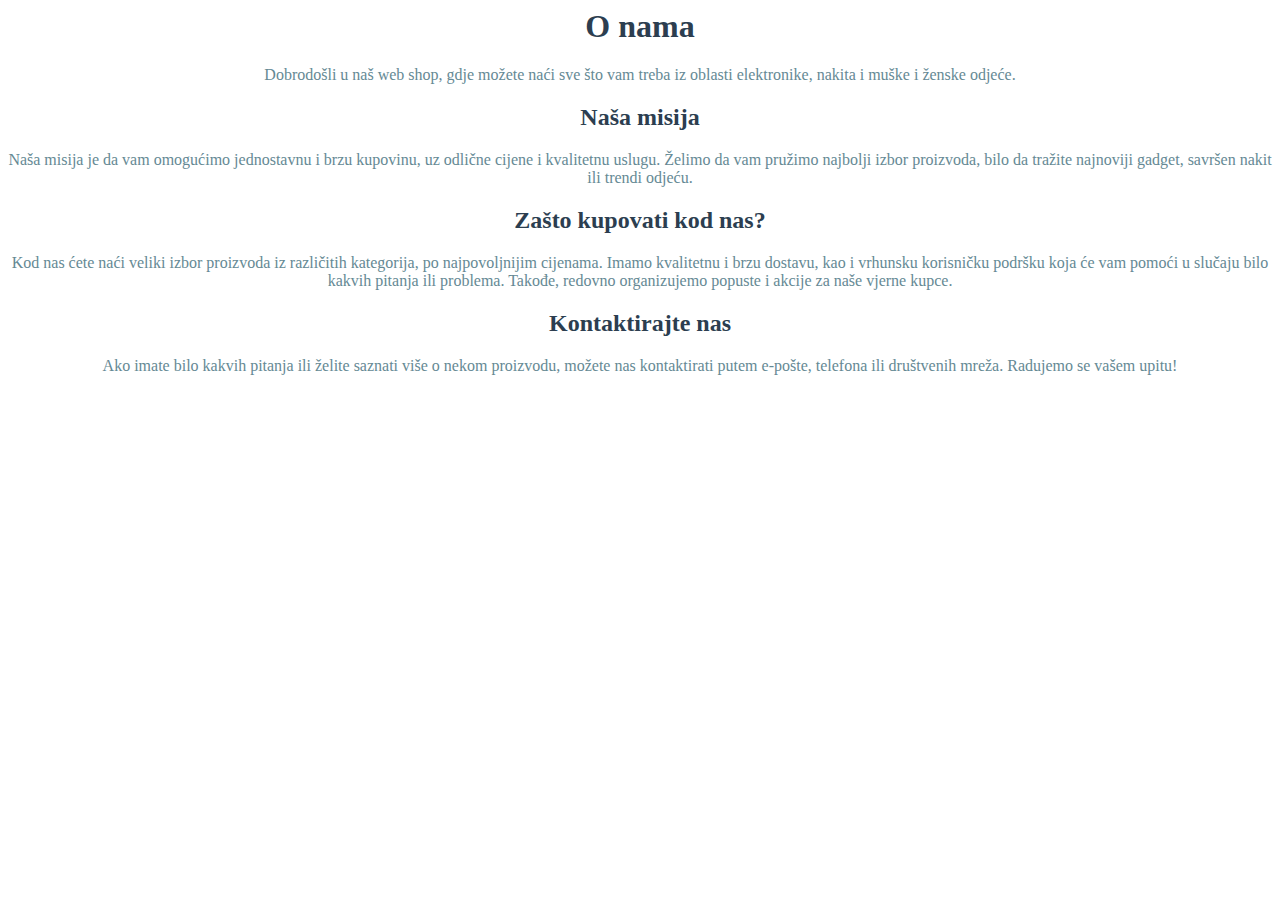
==== html/about.html @ 717951c4 "update" ====
<html lang="en">
<head>
    <meta charset="UTF-8">
    <meta http-equiv="X-UA-Compatible" content="IE=edge">
    <meta name="viewport" content="width=device-width, initial-scale=1.0">
    <title>Document</title>
    <link rel="stylesheet" href="t.css">
</head>
<body>

    <main>
		<h1>O nama</h1>
		<p>Dobrodošli u naš web shop, gdje možete naći sve što vam treba iz oblasti elektronike, nakita i muške i ženske odjeće.</p>

		<h2>Naša misija</h2>
		<p>Naša misija je da vam omogućimo jednostavnu i brzu kupovinu, uz odlične cijene i kvalitetnu uslugu. Želimo da vam pružimo najbolji izbor proizvoda, bilo da tražite najnoviji gadget, savršen nakit ili trendi odjeću.</p>

		<h2>Zašto kupovati kod nas?</h2>
		<p>Kod nas ćete naći veliki izbor proizvoda iz različitih kategorija, po najpovoljnijim cijenama. Imamo kvalitetnu i brzu dostavu, kao i vrhunsku korisničku podršku koja će vam pomoći u slučaju bilo kakvih pitanja ili problema. Takođe, redovno organizujemo popuste i akcije za naše vjerne kupce.</p>

		<h2>Kontaktirajte nas</h2>
		<p>Ako imate bilo kakvih pitanja ili želite saznati više o nekom proizvodu, možete nas kontaktirati putem e-pošte, telefona ili društvenih mreža. Radujemo se vašem upitu!</p>
	</main>

    
</body>
</html>
---- html/t.css ----
*{
    text-align: center;
}
h1,h2{
    color: #2c3e50;
}

p{
    color: #658994;
}
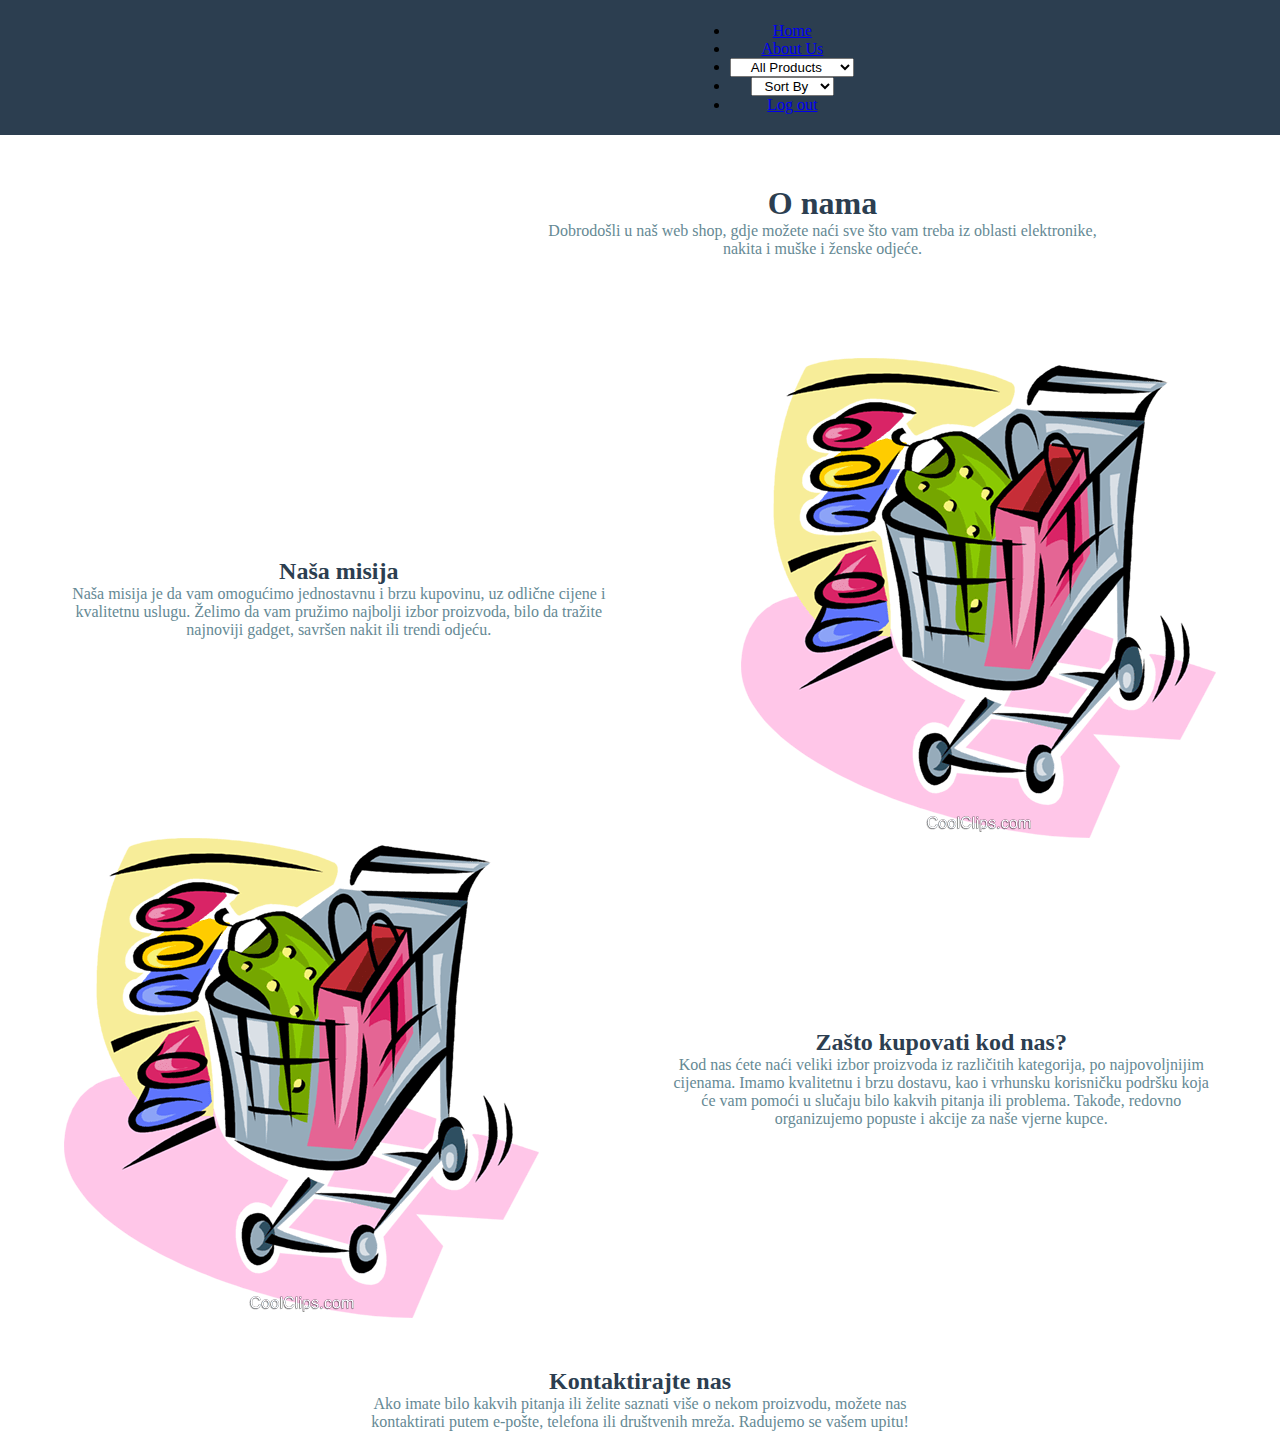
==== commit 367c2e17: "update" ====
--- a/html/about.html
+++ b/html/about.html
@@ -5,19 +5,83 @@
     <meta name="viewport" content="width=device-width, initial-scale=1.0">
     <title>Document</title>
     <link rel="stylesheet" href="t.css">
+	<link rel="stylesheet" href="https://cdnjs.cloudflare.com/ajax/libs/font-awesome/6.4.0/css/all.min.css" integrity="sha512-iecdLmaskl7CVkqkXNQ/ZH/XLlvWZOJyj7Yy7tcenmpD1ypASozpmT/E0iPtmFIB46ZmdtAc9eNBvH0H/ZpiBw==" crossorigin="anonymous" referrerpolicy="no-referrer" />
+
 </head>
+
+<header>
+    <div class="logo"><i class="fa-brands fa-shopify" id="logo"></i></div>
+    <div class="nav_home"><ul>
+        <li><a href="home.html">Home</a></li>
+        <li><a href="about.html">About Us</a></li>
+        <li>
+            <select id="category" name="category">
+              <option value="" class="all_products" onclick="getProducts()"> All Products</option>
+              <option value="category/electronics">Electronics</option>
+              <option value="category/jewelery">Jewelery</option>
+              <option value="category/men's clothing">men's clothing</option>
+              <option value="category/women's clothing">women's clothing</option>
+            </select>
+        </li>
+
+        <li>
+            <select id="category1" name="category" class="sort">
+              <option value="" class="sort_by">Sort By</option>
+              <option value="electronics">cheap</option>
+              <option value="option2">expensive</option>
+            </select>
+        </li>
+        <li><a onclick="Logout()" class="logout" href="login.html">Log out</a></li>
+
+       
+    </ul></div>
+</header>
 <body>
 
     <main>
-		<h1>O nama</h1>
-		<p>Dobrodošli u naš web shop, gdje možete naći sve što vam treba iz oblasti elektronike, nakita i muške i ženske odjeće.</p>
+		<div class="first_about">
+		    <div class="f_left_about">
+				<h1>O nama</h1>
+		        <p>Dobrodošli u naš web shop, gdje možete naći sve što vam treba iz oblasti elektronike, nakita i muške i ženske odjeće.</p>
 
-		<h2>Naša misija</h2>
-		<p>Naša misija je da vam omogućimo jednostavnu i brzu kupovinu, uz odlične cijene i kvalitetnu uslugu. Želimo da vam pružimo najbolji izbor proizvoda, bilo da tražite najnoviji gadget, savršen nakit ili trendi odjeću.</p>
+			</div>
+			<div class="f_right_about">
+				<div class="img"><i class="fa-solid fa-shop" id="img"></i></div>
+			</div>	
+		</div>
 
-		<h2>Zašto kupovati kod nas?</h2>
-		<p>Kod nas ćete naći veliki izbor proizvoda iz različitih kategorija, po najpovoljnijim cijenama. Imamo kvalitetnu i brzu dostavu, kao i vrhunsku korisničku podršku koja će vam pomoći u slučaju bilo kakvih pitanja ili problema. Takođe, redovno organizujemo popuste i akcije za naše vjerne kupce.</p>
+         
 
+		<div class="second_about">
+		    <div class="s_left_about">
+				<h2>Naša misija</h2>
+		        <p>Naša misija je da vam omogućimo jednostavnu i brzu kupovinu, uz odlične cijene i kvalitetnu uslugu. Želimo da vam pružimo najbolji izbor proizvoda, bilo da tražite najnoviji gadget, savršen nakit ili trendi odjeću.</p>
+
+			</div>
+			<div class="s_right_about">
+				<img src="../img/NicePng_cartoon-basket-png_4201753.png" alt="" srcset="">
+			</div>	
+		</div>
+
+        <div class="first_about">
+		    <div class="f_left_about">
+				
+		     <h2>Zašto kupovati kod nas?</h2>
+		    <p>Kod nas ćete naći veliki izbor proizvoda iz različitih kategorija, po najpovoljnijim cijenama. Imamo kvalitetnu i brzu dostavu, kao i vrhunsku korisničku podršku koja će vam pomoći u slučaju bilo kakvih pitanja ili problema. Takođe, redovno organizujemo popuste i akcije za naše vjerne kupce.</p>
+
+			</div>
+			<div class="f_right_about">
+				<img src="../img/NicePng_cartoon-basket-png_4201753.png" alt="" srcset="">
+			</div>	
+		</div>
+
+		
+
+
+
+
+
+		
 		<h2>Kontaktirajte nas</h2>
 		<p>Ako imate bilo kakvih pitanja ili želite saznati više o nekom proizvodu, možete nas kontaktirati putem e-pošte, telefona ili društvenih mreža. Radujemo se vašem upitu!</p>
 	</main>
--- a/html/t.css
+++ b/html/t.css
@@ -1,5 +1,7 @@
 *{
     text-align: center;
+    margin: 0;
+    padding: 0;
 }
 h1,h2{
     color: #2c3e50;
@@ -7,4 +9,92 @@
 
 p{
     color: #658994;
+}
+
+
+main{
+    display: flex;
+    justify-content: center;
+    align-items: center;
+    flex-direction: column;
+}
+.first_about{
+    width: 100%;
+    margin-bottom: 50px;
+    display: flex;
+    justify-content: space-around;
+    align-items: center;
+    flex-direction: row-reverse;
+
+}
+.f_left_about{
+    float: right;
+}
+
+.f_right_about{
+    float: left;
+}
+
+
+.second_about{
+    width: 100%;
+    margin-top: 50px;
+    display: flex;
+    justify-content: space-around;
+    align-items: center;
+   
+
+}
+
+.s_left_about{
+    float: left;
+   
+}
+
+.s_right_about{
+    float: right;
+    
+   
+
+}
+
+ p {
+    width: 550px;
+}
+
+header{
+    width: 100%;
+    height: 15vh;
+    background-color: #2c3e50;
+    display: flex;
+    justify-content: center;
+    align-items: center;
+    flex-direction: row;
+    margin-bottom: 50px;
+    
+}
+
+.nav_home{
+    display: flex;
+    flex-direction: row;
+    justify-content: space-around;
+    align-items: center;
+    width: 80%;
+}
+
+.logo{
+    float: left;
+    width: 25%;
+}
+
+#logo{
+    font-size: 50px;
+    margin-left: 25px;
+    color: #ead9e6;
+    
+}
+#img{
+    font-size: 150px;
+    color: #2c3e50;
+    
 }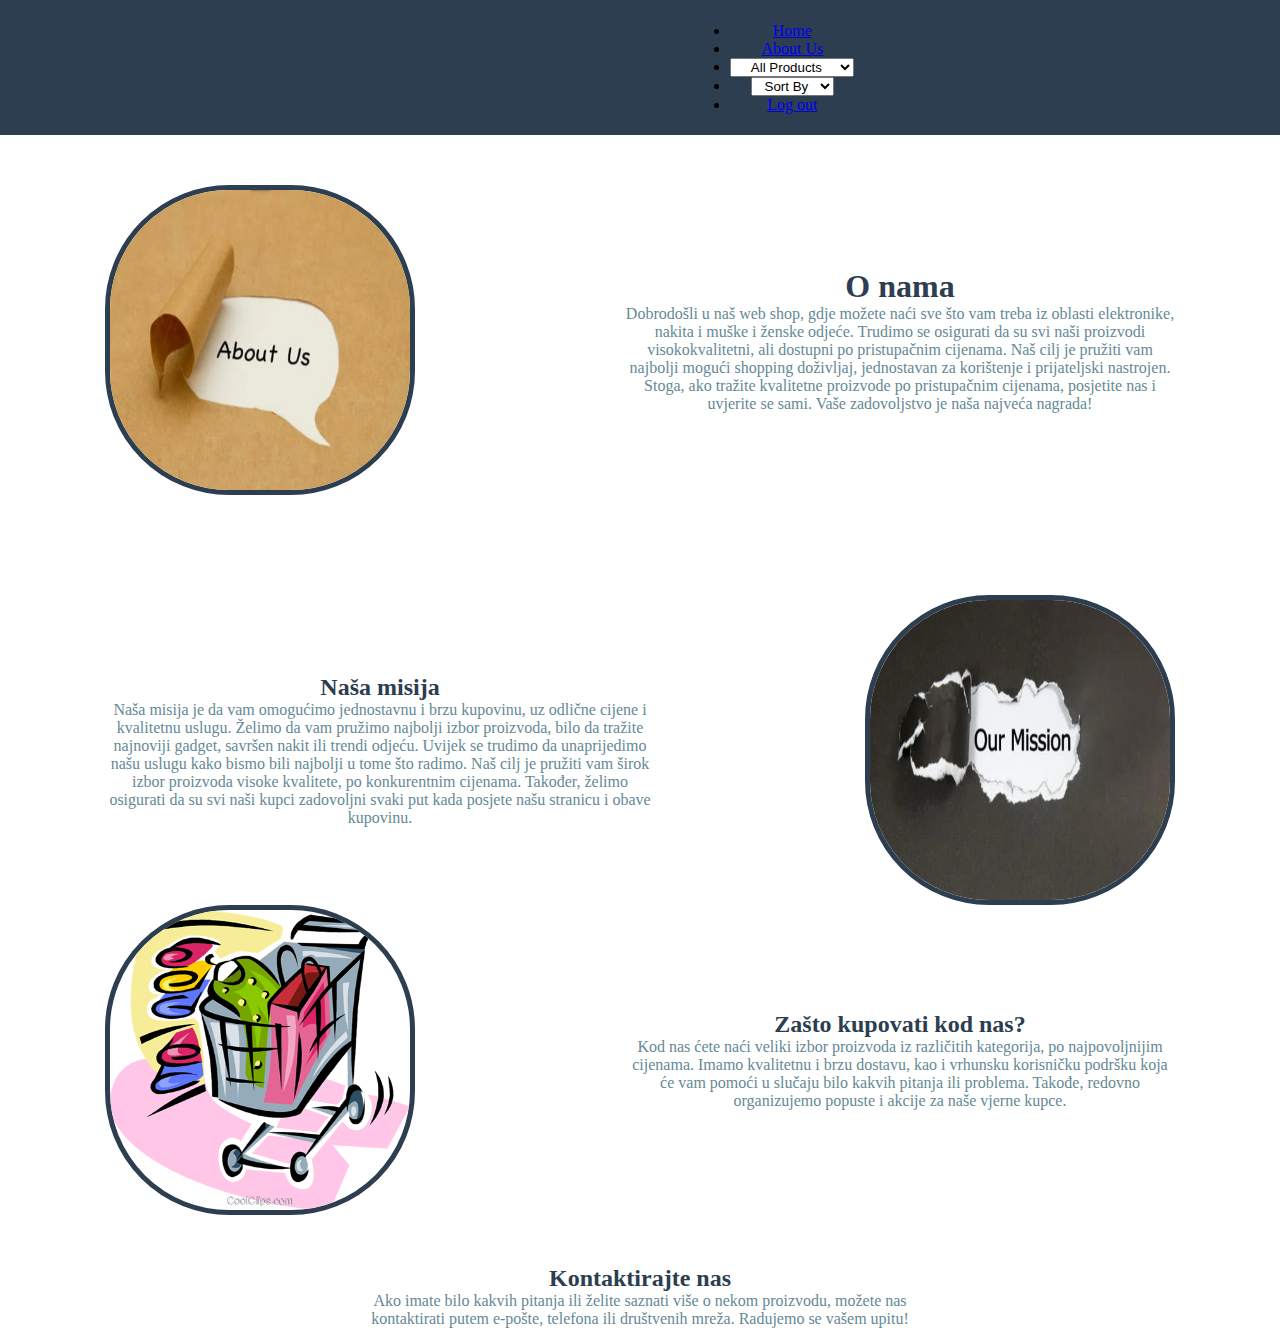
==== commit 3b3b9cb9: "update" ====
--- a/html/about.html
+++ b/html/about.html
@@ -42,11 +42,15 @@
 		<div class="first_about">
 		    <div class="f_left_about">
 				<h1>O nama</h1>
-		        <p>Dobrodošli u naš web shop, gdje možete naći sve što vam treba iz oblasti elektronike, nakita i muške i ženske odjeće.</p>
+		        <p>Dobrodošli u naš web shop, gdje možete naći sve što vam treba iz oblasti elektronike, nakita i muške i ženske odjeće.
+					Trudimo se osigurati da su svi naši proizvodi visokokvalitetni, ali dostupni po pristupačnim cijenama. Naš cilj je pružiti vam najbolji mogući shopping doživljaj, jednostavan za korištenje i prijateljski nastrojen.
+
+Stoga, ako tražite kvalitetne proizvode po pristupačnim cijenama, posjetite nas i uvjerite se sami. Vaše zadovoljstvo je naša najveća nagrada!
+				</p>
 
 			</div>
 			<div class="f_right_about">
-				<div class="img"><i class="fa-solid fa-shop" id="img"></i></div>
+				<img src="../img/Screenshot_20230419_153211_Canva.jpg" alt="" srcset="">
 			</div>	
 		</div>
 
@@ -55,11 +59,14 @@
 		<div class="second_about">
 		    <div class="s_left_about">
 				<h2>Naša misija</h2>
-		        <p>Naša misija je da vam omogućimo jednostavnu i brzu kupovinu, uz odlične cijene i kvalitetnu uslugu. Želimo da vam pružimo najbolji izbor proizvoda, bilo da tražite najnoviji gadget, savršen nakit ili trendi odjeću.</p>
+		        <p>Naša misija je da vam omogućimo jednostavnu i brzu kupovinu, uz odlične cijene i kvalitetnu uslugu. Želimo da vam pružimo najbolji izbor proizvoda, bilo da tražite najnoviji gadget, savršen nakit ili trendi odjeću.
+					Uvijek se trudimo da unaprijedimo našu uslugu kako bismo bili najbolji u tome što radimo. Naš cilj je pružiti vam širok izbor proizvoda visoke kvalitete, po konkurentnim cijenama. Također, želimo osigurati da su svi naši kupci zadovoljni svaki put kada posjete našu stranicu i obave kupovinu.
+					
+				</p>
 
 			</div>
 			<div class="s_right_about">
-				<img src="../img/NicePng_cartoon-basket-png_4201753.png" alt="" srcset="">
+				<img src="../img/Screenshot_20230419_153254_Canva.jpg" alt="" srcset="">
 			</div>	
 		</div>
 
--- a/html/t.css
+++ b/html/t.css
@@ -97,4 +97,18 @@
     font-size: 150px;
     color: #2c3e50;
     
-}+}
+
+img{
+    height: 300px;
+    width: 300px;
+    border: 5px solid #2c3e50;
+    border-radius: 40%;
+}
+
+
+
+
+
+/* SAMO VEZBAAAAAAAAAAAAAAAAAA----------------------------------- */
+
